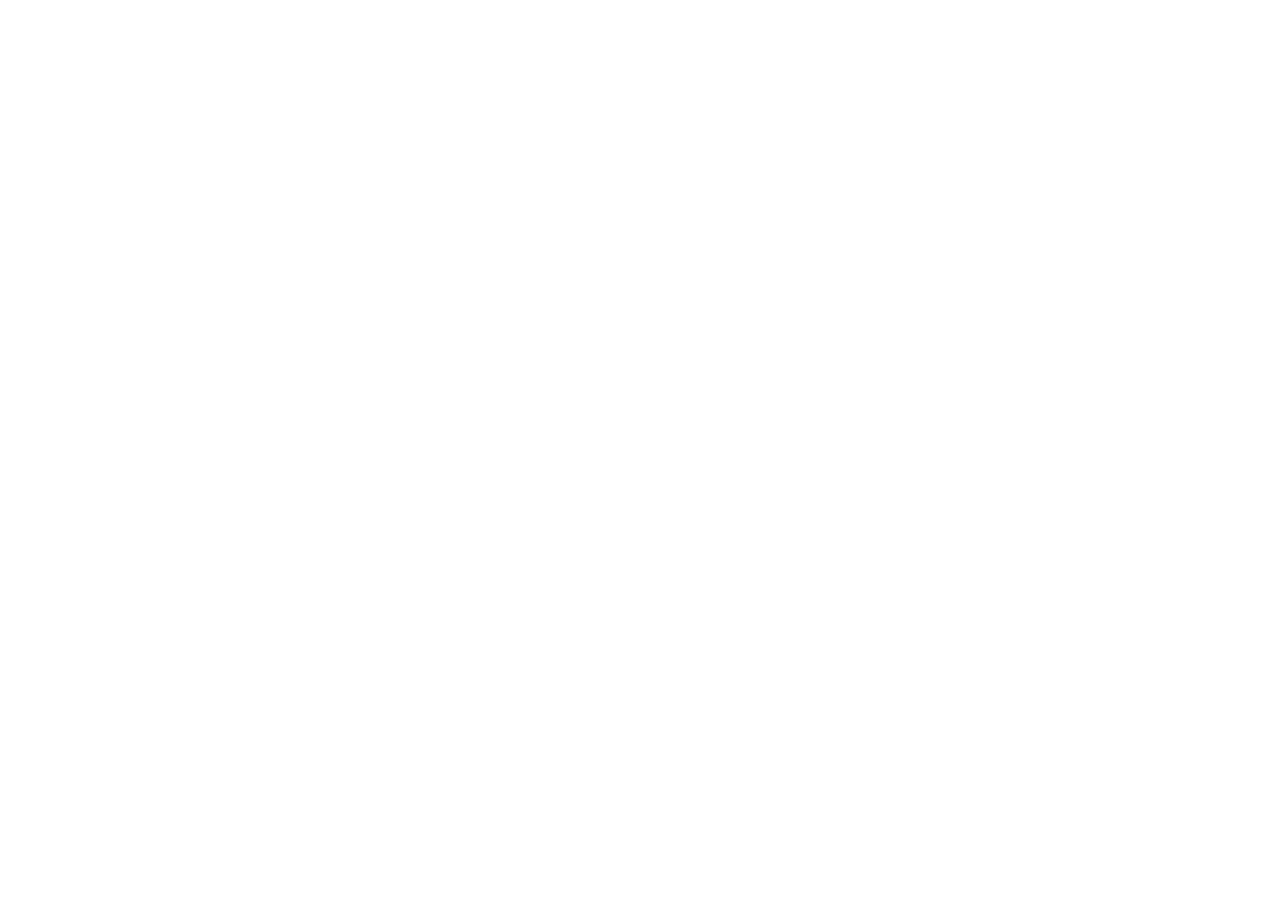
==== paises.html @ ab93874f "nuevoarch" ====
<!DOCTYPE html>
<!--[if lt IE 7]>      <html class="no-js lt-ie9 lt-ie8 lt-ie7"> <![endif]-->
<!--[if IE 7]>         <html class="no-js lt-ie9 lt-ie8"> <![endif]-->
<!--[if IE 8]>         <html class="no-js lt-ie9"> <![endif]-->
<!--[if gt IE 8]>      <html class="no-js"> <!--<![endif]-->
<html>
    <head>
        <meta charset="utf-8">
        <meta http-equiv="X-UA-Compatible" content="IE=edge">
        <title></title>
        <meta name="description" content="">
        <meta name="viewport" content="width=device-width, initial-scale=1">
        <link rel="stylesheet" href="">
    </head>
    <body>
        <!--[if lt IE 7]>
            <p class="browsehappy">You are using an <strong>outdated</strong> browser. Please <a href="#">upgrade your browser</a> to improve your experience.</p>
        <![endif]-->
        
        <script src="" async defer></script>
    </body>
</html>
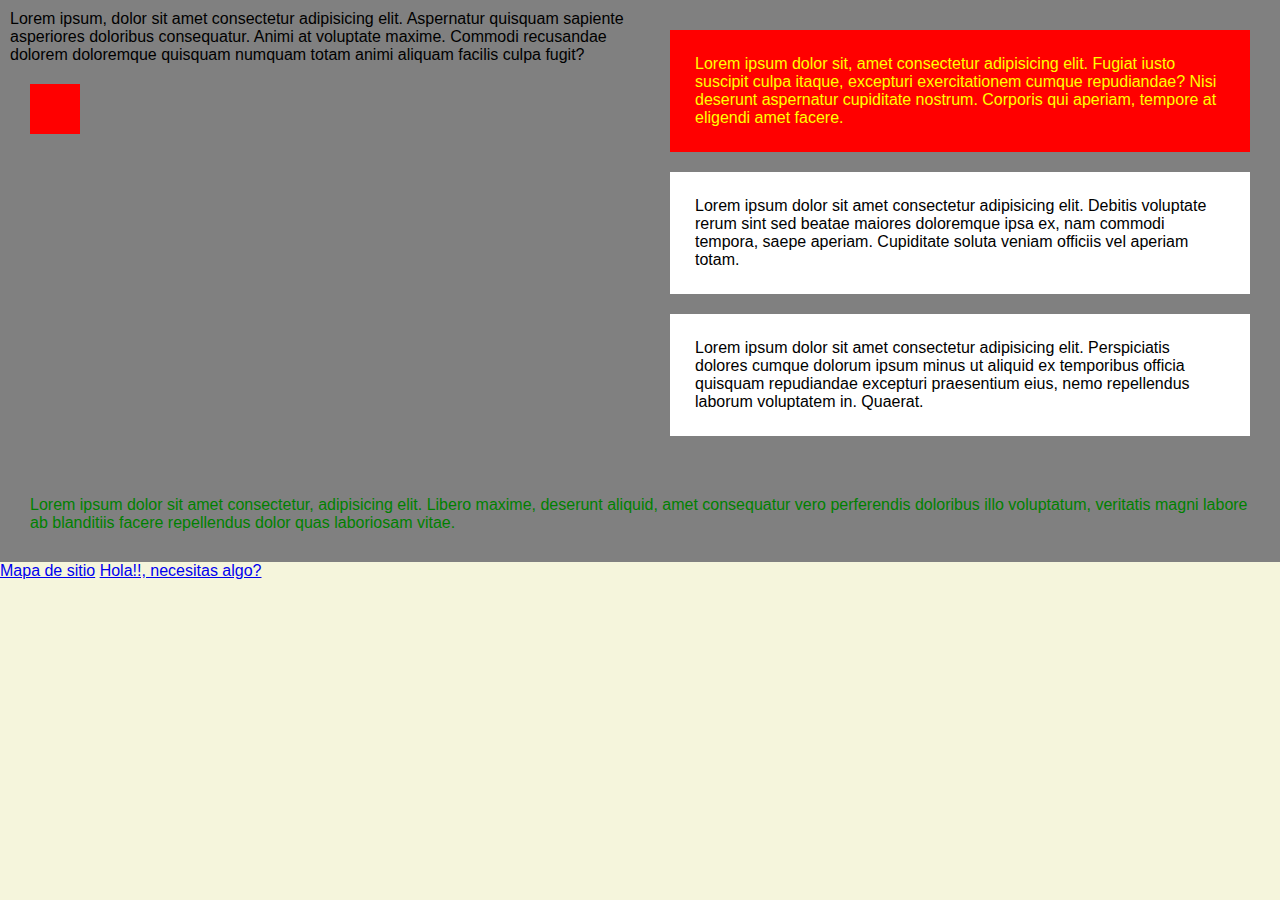
==== commit df1daf41: "wuuuuuuuuuuu" ====
--- a/paises.html
+++ b/paises.html
@@ -2,21 +2,62 @@
 <!--[if lt IE 7]>      <html class="no-js lt-ie9 lt-ie8 lt-ie7"> <![endif]-->
 <!--[if IE 7]>         <html class="no-js lt-ie9 lt-ie8"> <![endif]-->
 <!--[if IE 8]>         <html class="no-js lt-ie9"> <![endif]-->
-<!--[if gt IE 8]>      <html class="no-js"> <!--<![endif]-->
+<!--[if gt IE 8]>      <html class="no-js"> <![endif]-->
 <html>
     <head>
         <meta charset="utf-8">
         <meta http-equiv="X-UA-Compatible" content="IE=edge">
-        <title></title>
-        <meta name="description" content="">
+        <title>El mundo :)</title>
+        <meta name="description" content>
         <meta name="viewport" content="width=device-width, initial-scale=1">
-        <link rel="stylesheet" href="">
+        <link rel="stylesheet" href="css/paises.css">
     </head>
     <body>
-        <!--[if lt IE 7]>
-            <p class="browsehappy">You are using an <strong>outdated</strong> browser. Please <a href="#">upgrade your browser</a> to improve your experience.</p>
-        <![endif]-->
-        
-        <script src="" async defer></script>
+        <section class="casita">
+            <div class=" en_flex">
+                Lorem ipsum, dolor sit amet consectetur
+                adipisicing elit. Aspernatur quisquam sapiente asperiores
+                doloribus consequatur. Animi at voluptate maxime. Commodi
+                recusandae dolorem doloremque quisquam numquam totam animi
+                aliquam facilis culpa fugit?
+                <img src="#" alt="">
+            </div>
+            <div class="en_flex">
+                <div class="txt1">Lorem ipsum dolor sit, amet consectetur adipisicing elit.
+                    Fugiat iusto suscipit culpa itaque, excepturi exercitationem
+                    cumque repudiandae? Nisi deserunt aspernatur cupiditate
+                    nostrum. Corporis qui aperiam, tempore at eligendi amet
+                    facere.</div>
+                <div>Lorem ipsum dolor sit amet consectetur adipisicing elit.
+                    Debitis voluptate rerum sint sed beatae maiores doloremque
+                    ipsa ex, nam commodi tempora, saepe aperiam. Cupiditate
+                    soluta veniam officiis vel aperiam totam.</div>
+
+                <div>Lorem ipsum dolor sit amet consectetur adipisicing elit.
+                    Perspiciatis dolores cumque dolorum ipsum minus ut aliquid
+                    ex temporibus officia quisquam repudiandae excepturi
+                    praesentium eius, nemo repellendus laborum voluptatem in.
+                    Quaerat.</div>
+
+            </div>
+            <div class="en_felx2">
+                Lorem ipsum dolor sit amet consectetur, adipisicing elit. Libero
+                maxime, deserunt aliquid, amet consequatur vero perferendis
+                doloribus illo voluptatum, veritatis magni labore ab blanditiis
+                facere repellendus dolor quas laboriosam vitae.
+
+            </div>
+        </section>
+        <footer class="piedepag">
+            <div class="Contacto">
+
+                <a href="#">Mapa de sitio</a>
+                <a href="mailto:angel_1322134005@uptecamac.edu.mx"> Hola!!,
+                    necesitas algo?</a>
+
+            </div>
+
+        </footer>
+        <script src async defer></script>
     </body>
 </html>--- a/css/paises.css
+++ b/css/paises.css
@@ -0,0 +1,55 @@
+
+
+*{
+    padding: 0px;
+    margin: 0px;
+font-family: Verdana, Geneva, Tahoma, sans-serif;
+}
+ body{
+    background-color: beige;
+    
+ }
+
+
+
+.casita{
+    display: flex;
+background-color: grey;
+flex-wrap: wrap;
+}
+
+.txt1{
+    color: yellow;
+}
+
+.en_felx2{
+    margin: 15px;
+padding: 15px;
+flex-wrap: wrap;
+color: green;
+}
+
+.en_flex{
+    margin: 10px;
+    flex: 1;
+    min-width: 260px;
+
+}
+
+
+
+.en_flex :first-child{
+    flex: 2;
+    padding: 25px;
+    background-color: red;
+    margin: 20px;
+    margin-bottom: 0px;
+} 
+
+.en_flex div{
+    padding: 25px;
+    background-color: #fff;
+    margin: 20px;
+
+}
+ 
